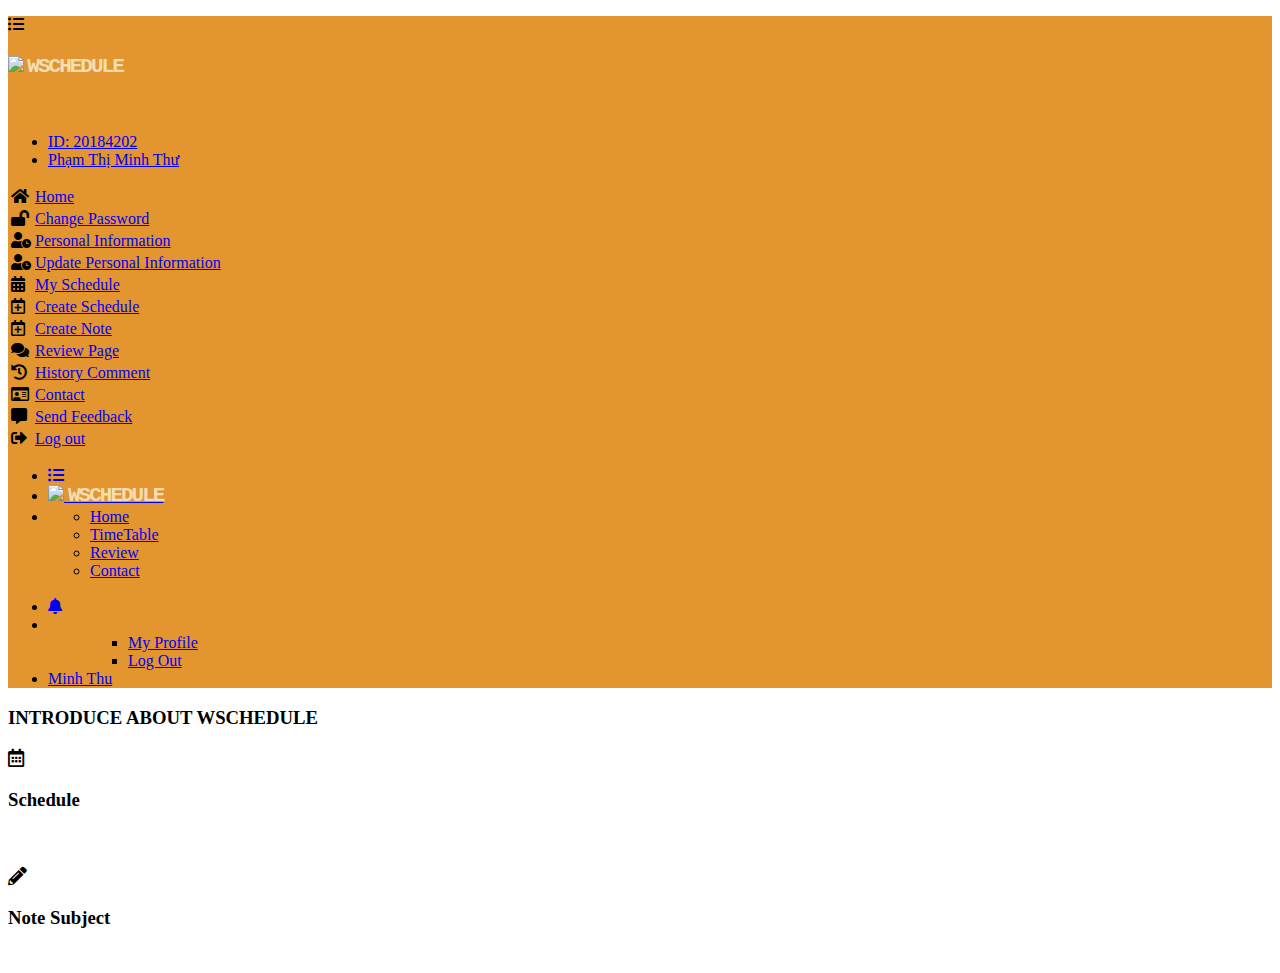
==== FrontEnd/html/home.html @ d592a14f "add ui/ux of change pass, forgot pass" ====
<!DOCTYPE html>
<html lang="en">

<head>
    <meta charset="UTF-8">
    <meta http-equiv="X-UA-Compatible" content="IE=edge">
    <meta name="viewport" content="width=device-width, initial-scale=1.0">
    <link href="https://cdn.jsdelivr.net/npm/bootstrap@5.0.2/dist/css/bootstrap.min.css" rel="stylesheet"
        integrity="sha384-EVSTQN3/azprG1Anm3QDgpJLIm9Nao0Yz1ztcQTwFspd3yD65VohhpuuCOmLASjC" crossorigin="anonymous">
    <link rel="stylesheet" href="https://cdnjs.cloudflare.com/ajax/libs/font-awesome/5.15.1/css/all.min.css">
    <link rel="stylesheet" href="../css/common.css">
    <link rel="stylesheet" href="../css/home.css">
    <title>Home</title>
</head>

<body>
    <!-- header -->
    <header class="p-2">
        <!-- Modal -->
        <div class="modal fade" id="exampleModal" tabindex="-1" aria-labelledby="exampleModalLabel" aria-hidden="true">
            <div class="modal-dialog m-0 ">
                <div class="modal-content rounded-0 ">
                    <div class="modal-header p-1  ">
                        <p data-bs-dismiss="modal" aria-label="Close" class="menu-icon"><i
                                class="fas fa-list-ul mt-4 mx-4"></i></p>
                        <h5 class="modal-title mx-3" id="exampleModalLabel">
                            <img src="https://www.pngitem.com/pimgs/m/200-2005101_schedule-icon-png-transparent-png.png"
                                class="img-fluid image-main-web  border border-2 rounded">
                            <span class="name-page">WSCHEDULE</span>
                        </h5>
                    </div>
                    <div class="modal-body">
                        <div class="personal-information text-center">
                            <a href="#">
                                <img src="https://i.pinimg.com/736x/e1/c4/1a/e1c41ae91d8c2ba519660aaf54223081.jpg"
                                    alt="" class="border border-1 rounded-circle">
                            </a>
                            <ul class="nav flex-column">
                                <li class="nav-item">
                                    <a class="nav-link id-persional" href="#">ID: <span>20184202</span></a>
                                </li>
                                <li class="nav-item">
                                    <a class="nav-link username" href="#">Phạm Thị Minh Thư</a>
                                </li>
                            </ul>

                        </div>

                    </div>
                    <div class="modal-footer d-block" style="height: calc(100% - 600px);overflow:scroll">
                        <div class="content">
                            <table>
                                <tr>
                                    <td><i class="fas fa-home"></i></td>
                                    <td>
                                        <a href="home.html" class="nav-link">Home</a>
                                    </td>
                                </tr>
                                <tr>
                                    <td><i class="fas fa-lock-open"></i></td>
                                    <td>
                                        <a class="nav-link" href="changePassword.html">Change Password</a>
                                    </td>
                                </tr>
                                <tr>
                                    <td><i class="fas fa-user-clock"></i></td>
                                    <td>
                                        <a href="#" class="nav-link">Personal Information</a>
                                    </td>
                                </tr>
                                <tr>
                                    <td><i class="fas fa-user-clock"></i></td>
                                    <td>
                                        <a href="#" class="nav-link">Update Personal Information</a>
                                    </td>
                                </tr>
                                <tr>
                                    <td><i class="fas fa-calendar-alt"></i></td>
                                    <td>
                                        <a href="mySchedule.html" class="nav-link">My Schedule</a>
                                    </td>
                                </tr>
                                <tr>
                                    <td><i class="far fa-calendar-plus"></i></td>
                                    <td>
                                        <a href="#" class="nav-link">Create Schedule</a>
                                    </td>
                                </tr>
                                <tr>
                                    <td><i class="far fa-calendar-plus"></i></td>
                                    <td>
                                        <a href="#" class="nav-link">Create Note</a>
                                    </td>
                                </tr>
                                <tr>
                                    <td><i class="fas fa-comments"></i></td>
                                    <td>
                                        <a href="#" class="nav-link">Review Page</a>
                                    </td>
                                </tr>
                                <tr>
                                    <td><i class="fas fa-history"></i></td>
                                    <td>
                                        <a href="#" class="nav-link">History Comment</a>
                                    </td>
                                </tr>
                                <tr>
                                    <td><i class="far fa-id-card"></i></td>
                                    <td>
                                        <a href="#" class="nav-link">Contact</a>
                                    </td>
                                </tr>
                                <tr>
                                    <td><i class="fas fa-comment-alt"></i></td>
                                    <td>
                                        <a href="#" class="nav-link">Send Feedback</a>
                                    </td>
                                </tr>
                                <tr>
                                    <td><i class="fas fa-sign-out-alt"></i></td>
                                    <td>
                                        <a href="#" class="nav-link">Log out</a>
                                    </td>
                                </tr>
                            </table>
                        </div>

                    </div>
                </div>
            </div>
        </div>
        <div class="container-fluid">
            <div class="row">
                <div class="col-8">
                    <ul class="nav">
                        <li class="nav-item ">
                            <a class="nav-link active menu-icon " aria-current="page" href="#" data-bs-toggle="modal"
                                data-bs-target="#exampleModal">
                                <i class="fas fa-list-ul"></i>
                            </a>
                        </li>
                        <li class="nav-item ms-1">
                            <a class="nav-link p-1 mt-1" href="#">
                                <img src="https://www.pngitem.com/pimgs/m/200-2005101_schedule-icon-png-transparent-png.png"
                                    class="img-fluid image-main-web  border border-2 rounded">
                                <span class="name-page">WSCHEDULE</span>
                            </a>
                        </li>
                        <li class="nav-item mt-1" style="padding:2px;">
                            <ul class="nav ">
                                <li class="nav-item">
                                    <a class="nav-link active text-white" aria-current="page" href="#">Home</a>
                                </li>
                                <li class="nav-item">
                                    <a class="nav-link text-white" href="#">TimeTable</a>
                                </li>
                                <li class="nav-item">
                                    <a class="nav-link text-white" href="#">Review</a>
                                </li>
                                <li class="nav-item">
                                    <a class="nav-link text-white" href="#">Contact</a>
                                </li>
                            </ul>

                        </li>
                    </ul>
                </div>

                <div class="col-4">
                    <ul class="nav justify-content-end mt-1 mx-5 notification">
                        <li class="nav-item">
                            <a class="nav-link active" aria-current="page" href="#"><i class="fas fa-bell"></i></a>
                        </li>
                        <li class="nav-item">
                            <a class="" href="#">
                                <div class="btn-group dropstart">
                                    <a href="" class="dropdown-toggle" data-bs-toggle="dropdown"
                                        aria-expanded="false"><img
                                            src="https://i.pinimg.com/736x/e1/c4/1a/e1c41ae91d8c2ba519660aaf54223081.jpg"
                                            alt="" class="border border-1 rounded-circle">
                                    </a>

                                    <ul class="dropdown-menu">
                                        <!-- Dropdown menu links -->
                                        <ul class="nav flex-column">
                                            <li class="nav-item">
                                                <a class="nav-link active" aria-current="page" href="#">My Profile</a>
                                            </li>
                                            <li class="nav-item">
                                                <a class="nav-link" href="#">Log Out</a>
                                            </li>

                                        </ul>
                                    </ul>
                                </div>
                            </a>
                        </li>
                        <li class="nav-item">
                            <a class="nav-link p-1 mt-1 username" href="#">Minh Thu</a>
                        </li>
                    </ul>
                </div>
            </div>
        </div>

    </header>
    <!-- end header -->
    <!-- main -->

    <main class="mt-4">
        <h3 class="text-center themes1">INTRODUCE ABOUT WSCHEDULE</h3>
        <div class="container">
            <div class="row">
                <div class="schedule_img mt-2">
                    <div class="row">
                        <div class="col-2 list-left">
                            <h3> <i class="far fa-calendar-alt border border-3 rounded-circle p-2"></i></h3>
                        </div>
                        <div class="col-10 ">
                            <h3 class="border-bottom border-success mb-4">Schedule</h3>
                            <img src="../images/schedule.png " alt="" class="image-fuild w-100 mt-2">
                        </div>
                    </div>
                </div>
                <div class="note-schedule mt-2">
                    <div class="row">
                        <div class="col-2 list-left">
                            <h3><i class="fas fa-pencil-alt border border-3 rounded-circle p-2"></i></h3>
                        </div>
                        <div class="col-10">
                            <h3 class="border-bottom border-success mb-4 ">Note Subject</h3>
                            <img src="../images/fullsize.png" alt="" class="image-fuild w-100">
                        </div>

                    </div>
                </div>
            </div>
        </div>

    </main>



    <!-- end main -->
    <!-- footer -->
    <footer></footer>
    <!-- end footer -->



    <script src="https://cdn.jsdelivr.net/npm/@popperjs/core@2.9.2/dist/umd/popper.min.js"
        integrity="sha384-IQsoLXl5PILFhosVNubq5LC7Qb9DXgDA9i+tQ8Zj3iwWAwPtgFTxbJ8NT4GN1R8p"
        crossorigin="anonymous"></script>
    <script src="https://cdn.jsdelivr.net/npm/bootstrap@5.0.2/dist/js/bootstrap.min.js"
        integrity="sha384-cVKIPhGWiC2Al4u+LWgxfKTRIcfu0JTxR+EQDz/bgldoEyl4H0zUF0QKbrJ0EcQF"
        crossorigin="anonymous"></script>
    <script src="https://ajax.googleapis.com/ajax/libs/jquery/3.2.1/jquery.min.js"></script>
    <script src="../js/home.js"></script>
</body>

</html>
---- FrontEnd/css/common.css ----
input:focus{
   border-color: #ced4da !important;
   box-shadow: none !important;
}
.image-main-web{
    width: 40px;
}

 .name-page{
    font-size: 21px;
    color: wheat;
    line-height: 1;
    letter-spacing: -2px;
    font-family: monospace;
    font-weight: bolder;
    text-decoration: none;
}


header{
    background: #e39530;
}
header nav{
    background-color:  #e39530;
}
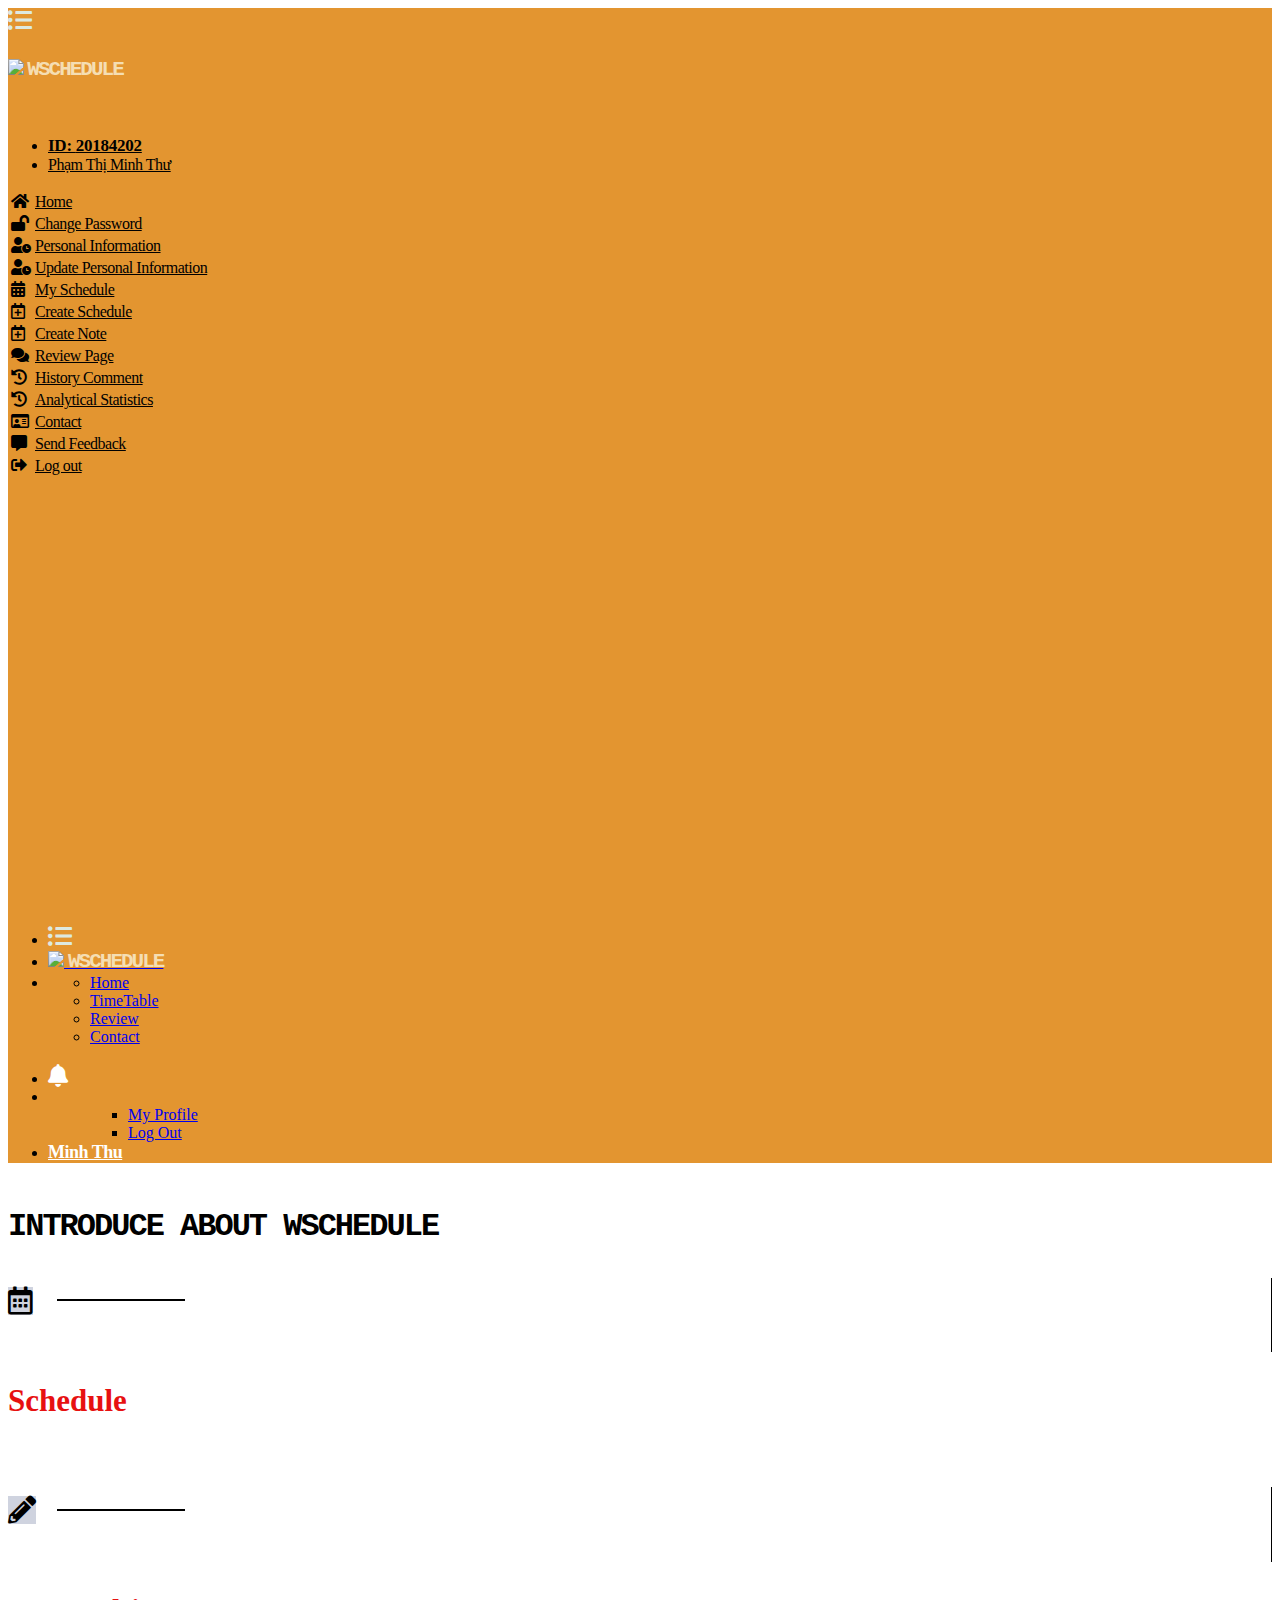
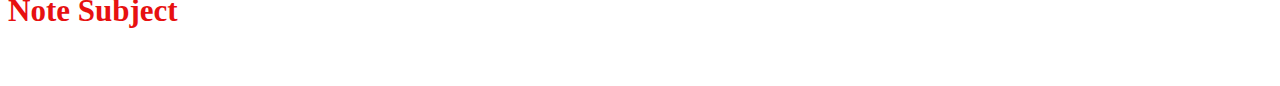
==== commit 17a719c1: "fix bbackground signup" ====
--- a/FrontEnd/html/home.html
+++ b/FrontEnd/html/home.html
@@ -105,6 +105,12 @@
                                     </td>
                                 </tr>
                                 <tr>
+                                    <td><i class="fas fa-history"></i></td>
+                                    <td>
+                                        <a href="#" class="nav-link">Analytical Statistics</a>
+                                    </td>
+                                </tr>
+                                <tr>
                                     <td><i class="far fa-id-card"></i></td>
                                     <td>
                                         <a href="#" class="nav-link">Contact</a>
--- a/FrontEnd/css/home.css
+++ b/FrontEnd/css/home.css
@@ -0,0 +1,101 @@
+/* css header */
+header .menu-icon{
+    font-size: 24px;
+    color: #dde9e0;
+    margin-top: 3px;
+}
+
+header .dropstart .dropdown-toggle::before{
+    content: none !important;
+
+}
+
+header .notification img{
+    width: 40px;
+}
+
+header .notification .fa-bell{
+    font-size: 23px;
+    color: white;
+}
+header .notification .username{
+    font-size: 18px;
+    font-family: auto;
+    font-weight: bold;
+    letter-spacing: -0.5px;
+    color: white;
+}
+header .personal-information img{
+    width: 150px;
+}
+
+header .id-persional{
+    font-size: 17px;
+    font-weight: bold;
+    color: black;
+    letter-spacing: -0.25px;
+    font-family: auto;
+}
+/* css modal */
+
+header .modal .username{
+    line-height: 0.5;
+    color: black;
+    letter-spacing: -0.5px;
+    font-weight: 400;
+}
+header .modal{
+    height: 100vh;
+}
+header .modal .modal-content{
+    width: 60%;
+}
+header .modal .modal-header{
+    background-color: #e39530;
+}
+header .modal .modal-footer .content{
+    height: 435px;
+    overflow: scroll;
+}
+header table td a{
+    color: black !important;
+    letter-spacing: -0.5px;
+}
+header table td a:hover{
+    color: blue !important;
+}
+
+
+/* css main */
+main .list-left{
+    border-right: 1px solid black;
+}
+.list-left h3 i{
+    font-size: 28px;
+    margin-top: 9px;
+    background: #cfd3df;
+}
+.list-left::after {
+    display: inline-block;
+    content: "";
+    border-top: 2px solid black;
+    width: 8rem;
+    margin: 0px 49px;
+    transform: translateY(-47px);
+}
+
+main .col-10 h3{
+    font-family: fantasy;
+    font-size: 31px;
+    font-weight: bold;
+    color: #e71111;
+}
+main .themes1{
+    font-size: 32px;
+    font-family: monospace;
+    line-height: 2;
+    letter-spacing: -2px;
+    margin-bottom: 18px;
+    font-weight: 600;
+}
+
